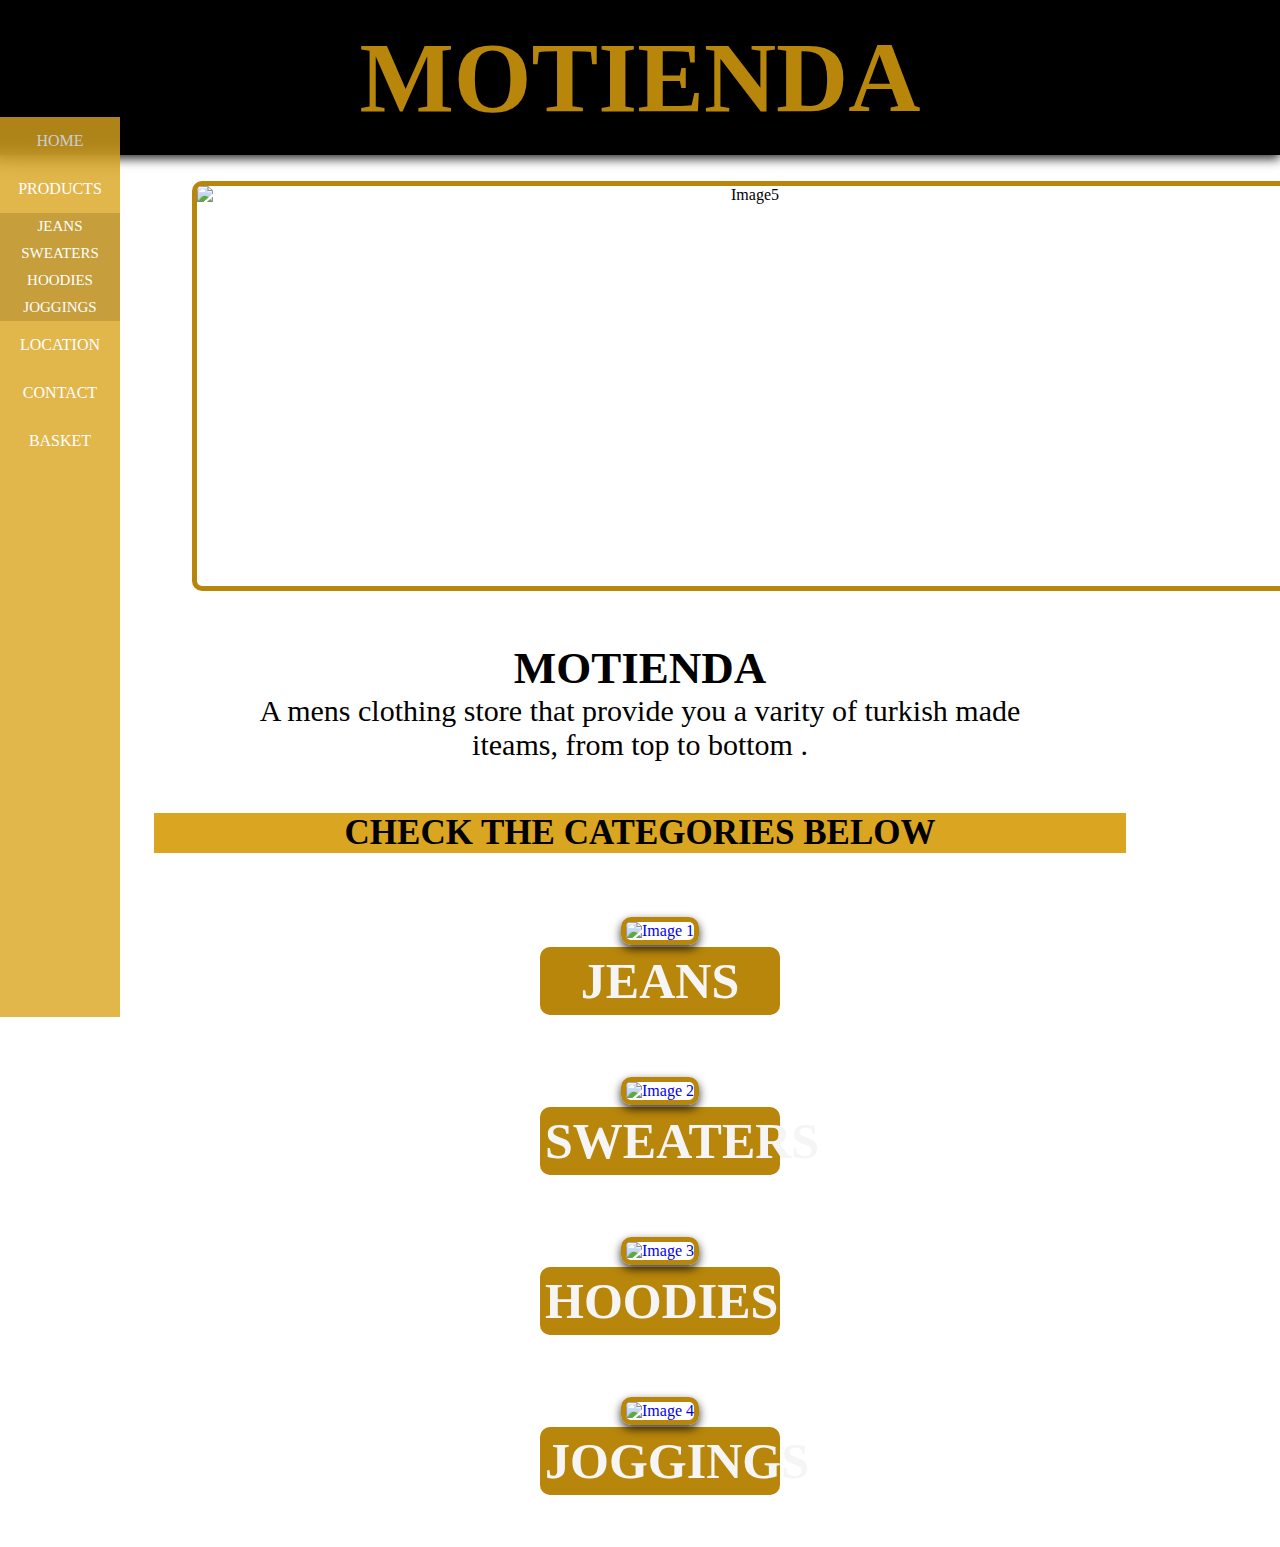
==== index.html @ 70cee757 "Add files via upload" ====
<!doctype html>
<html>
	<head>
		<title>MOTIENDA</title>
		<link rel="stylesheet" type="text/css" href="style.css">
	</head>


	<body>
		<header>		
			<h1>MOTIENDA</h1>
		</header>
		
			<nav >
				<ul class="sidebar">
					
					<li><a href="index.html">HOME</a></li>
					<li><a href="products.html">PRODUCTS</a>
						<ul>
							<li><a href="jeans.html">JEANS</a></li>
							<li><a href="sweaters.html">SWEATERS</a></li>
							<li><a href="hoodies.html">HOODIES</a></li>
							<li><a href="joggings.html">JOGGINGS</a></li>
						</ul></li>
					<li><a href="location.html">LOCATION</a></li>
					<li><a href="contact.html">CONTACT</a></li>
					<li><a href="basket.html">BASKET</a></li>

			</ul>
			
			</nav>
		
		<main>
			<div class="front-big-image">
				<img src="whiteblackbrownsweaters.jpg" alt="Image5" class="front-image">
			</div>
			<div class="frontal-paragraph">
				<h2>MOTIENDA</h2>
				<p>A mens clothing store that provide you a varity of turkish made iteams, from top to bottom .</p>

			</div>
			<div class="categorie"><h4>  CHECK THE CATEGORIES BELOW</h4></div>

			<div class="card-container">
				
        <div class="cardjeans">
            <a href="jeans.html">
                <img src="foldedjeans.jpg" alt="Image 1" class="card-image">
                <h3 class="card-title"><span class="hover-highlight">JEANS</span></h3>
            </a>
        </div>
        <div class="cardsweaters">
            <a href="sweaters.html">
                <img src="sweaters.jpg" alt="Image 2" class="card-image">
                <h3 class="card-title"><span class="hover-highlight">SWEATERS</span></h3>
            </a>
        </div>
        <div class="cardhoodies">
            <a href="hoodies.html">
                <img src="foldedhoodie.jpg" alt="Image 3" class="card-image">
                <h3 class="card-title"><span class="hover-highlight">HOODIES</span></h3>
            </a>
        </div>
        <div class="cardjoggings">
            <a href="joggings.html">
                <img src="joggings.png" alt="Image 4" class="card-image">
                <h3 class="card-title"><span class="hover-highlight">JOGGINGS</span></h3>
            </a>
        </div>
    </div>
		</main>
		<footer>
			
		</footer>
		
	</body>
</html>
---- style.css ----
*{
				margin: 0;
				padding: 0;
			}
			
			.sidebar{
				position: fixed;
				top: 13%;
				left: 0;
				z-index: 999;
				height: 100vh;
				width: 120px;
				background-color: goldenrod;
				opacity: 0.8;
				backdrop-filter: blur(10px);
				display: flex;
				flex-direction: column;
				align-items: left;
				justify-content: flex-start;




			}
			.sidebar a:hover{
				background-color: darkgoldenrod;
				width: 100%;

			}
			.sidebar ul{color: white;
				list-style-type: none;
				background-color: darkgoldenrod;
				padding: 0px;
				margin: 0px;
				overflow: hidden;

			}
			.sidebar ul li{
				display: inline-block;
				position: relative;


			}
			.sidebar ul li a{
				display: inline-block;
				padding: 5px 15px;
				font-size: 15px;
				text-align: center;

			} 
			.sidebar ul li a:hover{
				background-color: darkgoldenrod;
				width: 100%;

			}

			.sidebar a{color: white;
            	text-decoration: none;
            	padding: 15px;
            	display: block;
            	text-align: center;

			}
			
			header{
				color: darkgoldenrod;
				text-align: center;
				font-size: 50px;
				background-color: black;
				padding: 20px 60px;
				box-shadow: 0px 4px 10px rgba(0, 0, 0, 0.8);


			}

			body{
				background-image: url(sand.jpg);
				background-size: cover;
				background-position: center;
				background-repeat: no-repeat;
				text-align: center;
				text-decoration: none;

			}
			h1{
				color: darkgoldenrod;

			}
			h3{font-size: 50px;
				color: whitesmoke;
				text-decoration: none;
				}
				.cardjeans a{
					text-decoration: none;
				}
				.cardsweaters a{
					text-decoration: none;
				}
				.cardhoodies a{
					text-decoration: none;
				}
				.cardjoggings a{
					text-decoration: none;
				}
				.cardjeans h3{
					margin: 2px 500px;
					border: 2px solid darkgoldenrod;
					border-width: 5px;
					border-radius: 10px;
					background-color: darkgoldenrod;
				}
				.cardsweaters h3{
					margin: 2px 500px;
					border: 2px solid darkgoldenrod;
					border-width: 5px;
					border-radius: 10px;
					background-color: darkgoldenrod;
				}
				.cardhoodies h3{
					margin: 2px 500px;
					border: 2px solid darkgoldenrod;
					border-width: 5px;
					border-radius: 10px;
					background-color: darkgoldenrod;
				}
				.cardjoggings h3{
					margin: 2px 500px;
					border: 2px solid darkgoldenrod;
					border-width: 5px;
					border-radius: 10px;
					background-color: darkgoldenrod;
				}

				.card-title a{
					text-decoration: none;
				}
				.hover-highlight a{
					text-decoration: none;
				}
				.hover-highlight:hover{

					background-color: goldenrod;

				}
				.card-container{
					display: flex;
					flex-direction: column;
					gap: 60px;
					margin-left: 40px;
					margin-top: 5%;
					margin-bottom: 50px;
					text-decoration: none;

				}
				.card-image{border: 5px solid darkgoldenrod;
					border-radius: 10px;
					width: 100%;
					height: 500px;
					max-width: 500px;
					box-shadow: 0px 4px 10px rgba(0, 0, 0, 0.8);
				}
				.front-image{display: flex;
					
					width: 100%;
					height: 400px;
					max-width: 1100px ;
					margin: 2% 15%;
					border: 5px solid darkgoldenrod;
					border-radius: 10px;
				}
				.frontal-paragraph{font-size: 30px;
					margin: 4% 18%;
				}
				.categorie{background-color: goldenrod;
					margin: 2% 12%;
					text-decoration: none;
					font-size: 35px;

				}
				.categorie:hover{
					background-color: darkgoldenrod;
				}
				.categorie2{
					font-size: 60px;
					margin-top: 40px;
					margin-bottom: 60px;
					background-color: black;
					color: darkgoldenrod;
					width: 410px;
					margin-left: 160px;
				}
				.jeans-container{margin-left: 100px;
					margin-top: 30px;
					display: grid;
					grid-template-columns: repeat(4, 1fr);
					gap: 30px;
				}
				.jeansimage{border: 5px solid darkgoldenrod;
					border-radius: 10px;
					width: 100%;
					height: 300px;
					max-width: 240px;
					box-shadow: 0px 4px 10px rgba(0, 0, 0, 0.8);


				}
				.jeanscard-title{
					border: 5px solid darkgoldenrod;
					border-radius: 10px;
					margin: 2px 
				font-size:25px;
					background-color: darkgoldenrod;
					border-block-width: 2px;
					box-shadow: 0px 4px 10px rgba(0, 0, 0, 0.8);
					padding: 5px
				}
				.categoriename{
					margin:1px 200px;
					font-size: 60px;
					border: 5px solid black;
					border-radius: 10px;
					background-color: black;
					color: darkgoldenrod;

				}
				.whatsapp-link{
					text-decoration: none;
					font-size: 60px;
					background-color: green;
					border: 4px solid green ;
					border-radius: 10px;
					color: white;
					margin: 60px 200px;
					box-shadow: 0px 4px 10px rgba(0, 0, 0, 0.8);
					display: flex;
					align-items: center;
					justify-content: center;

				}
				.insta-link{
					text-decoration: none;
					font-size: 60px;
					background-color: deeppink;
					border: 4px solid deeppink ;
					border-radius: 10px;
					color: white;
					margin: 60px 200px;
					box-shadow: 0px 4px 10px rgba(0, 0, 0, 0.8);
					display: flex;
					align-items: center;
					justify-content: center;
				}
				.facebook-link{
					text-decoration: none;
					font-size: 60px;
					background-color: blue;
					border: 4px solid blue ;
					border-radius: 10px;
					color: white;
					margin: 60px 200px;
					box-shadow: 0px 4px 10px rgba(0, 0, 0, 0.8);
					display: flex;
					align-items: center;
					justify-content: center;
				}
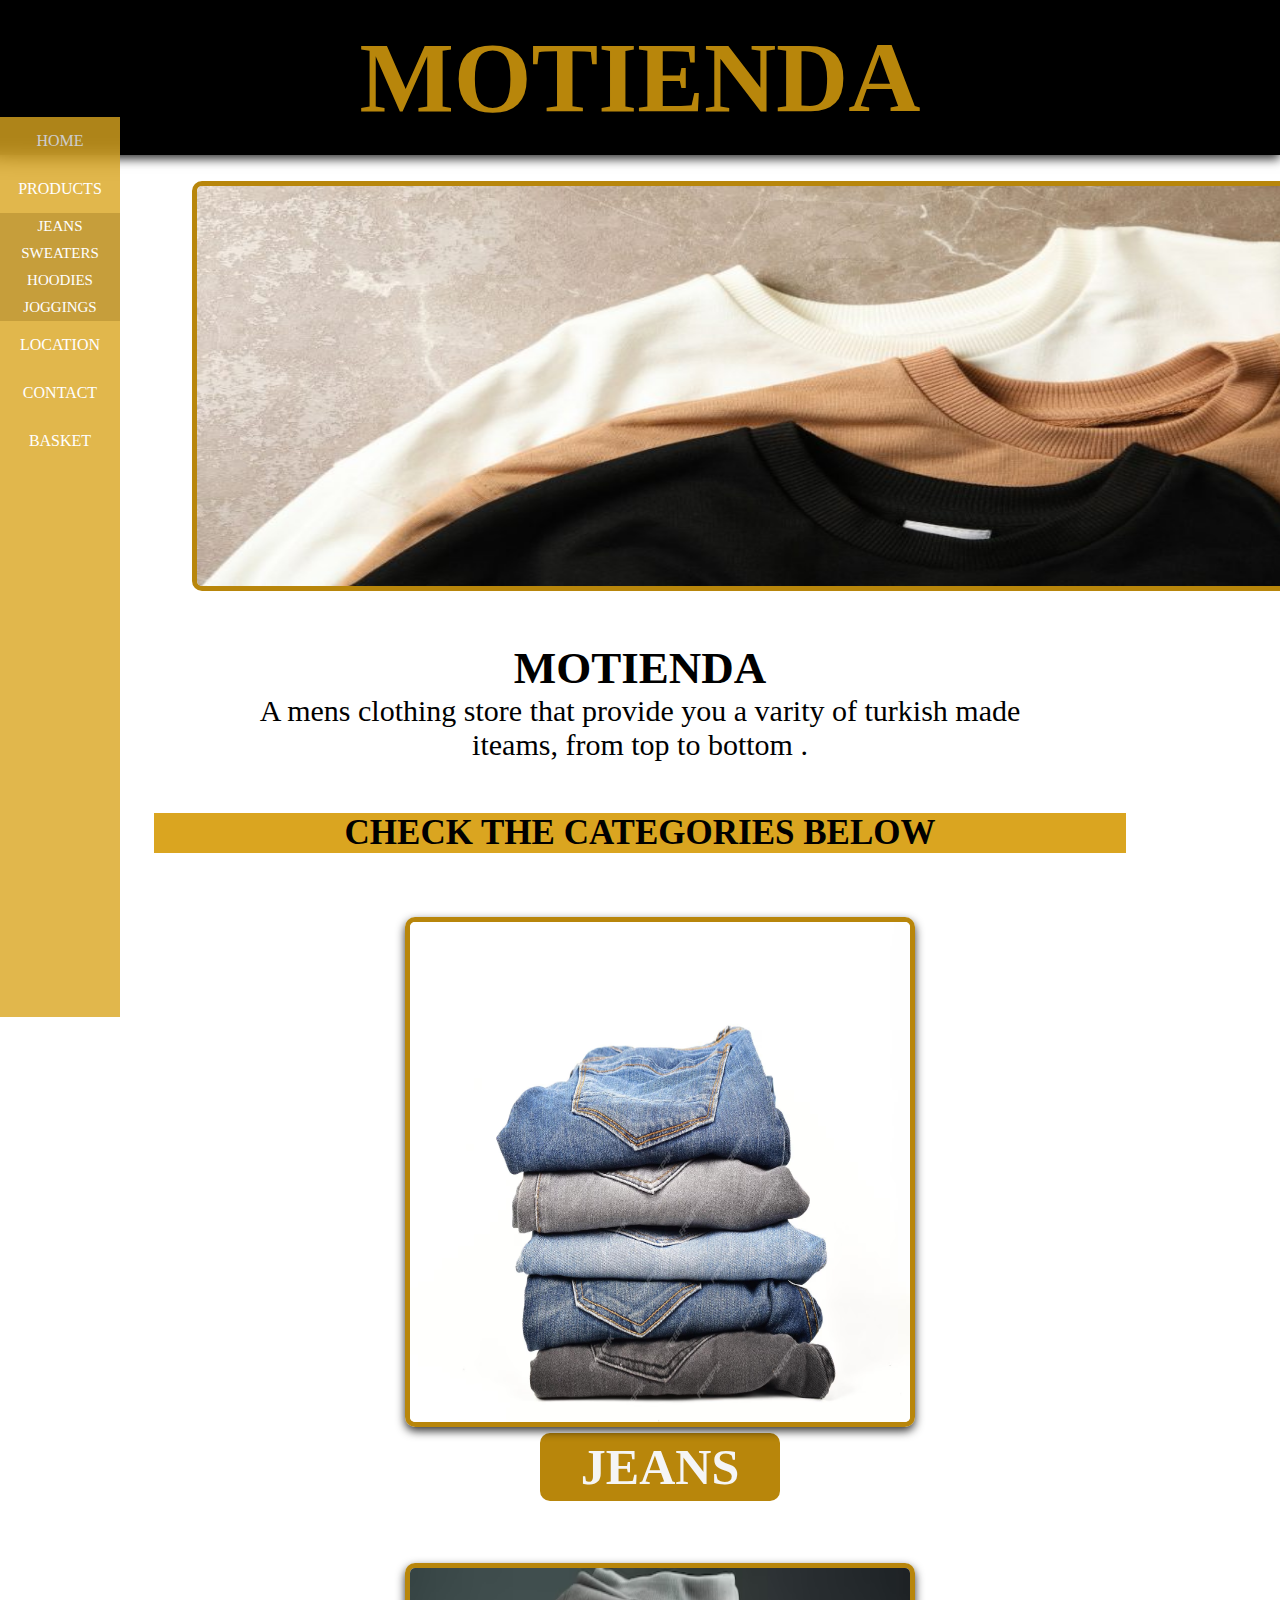
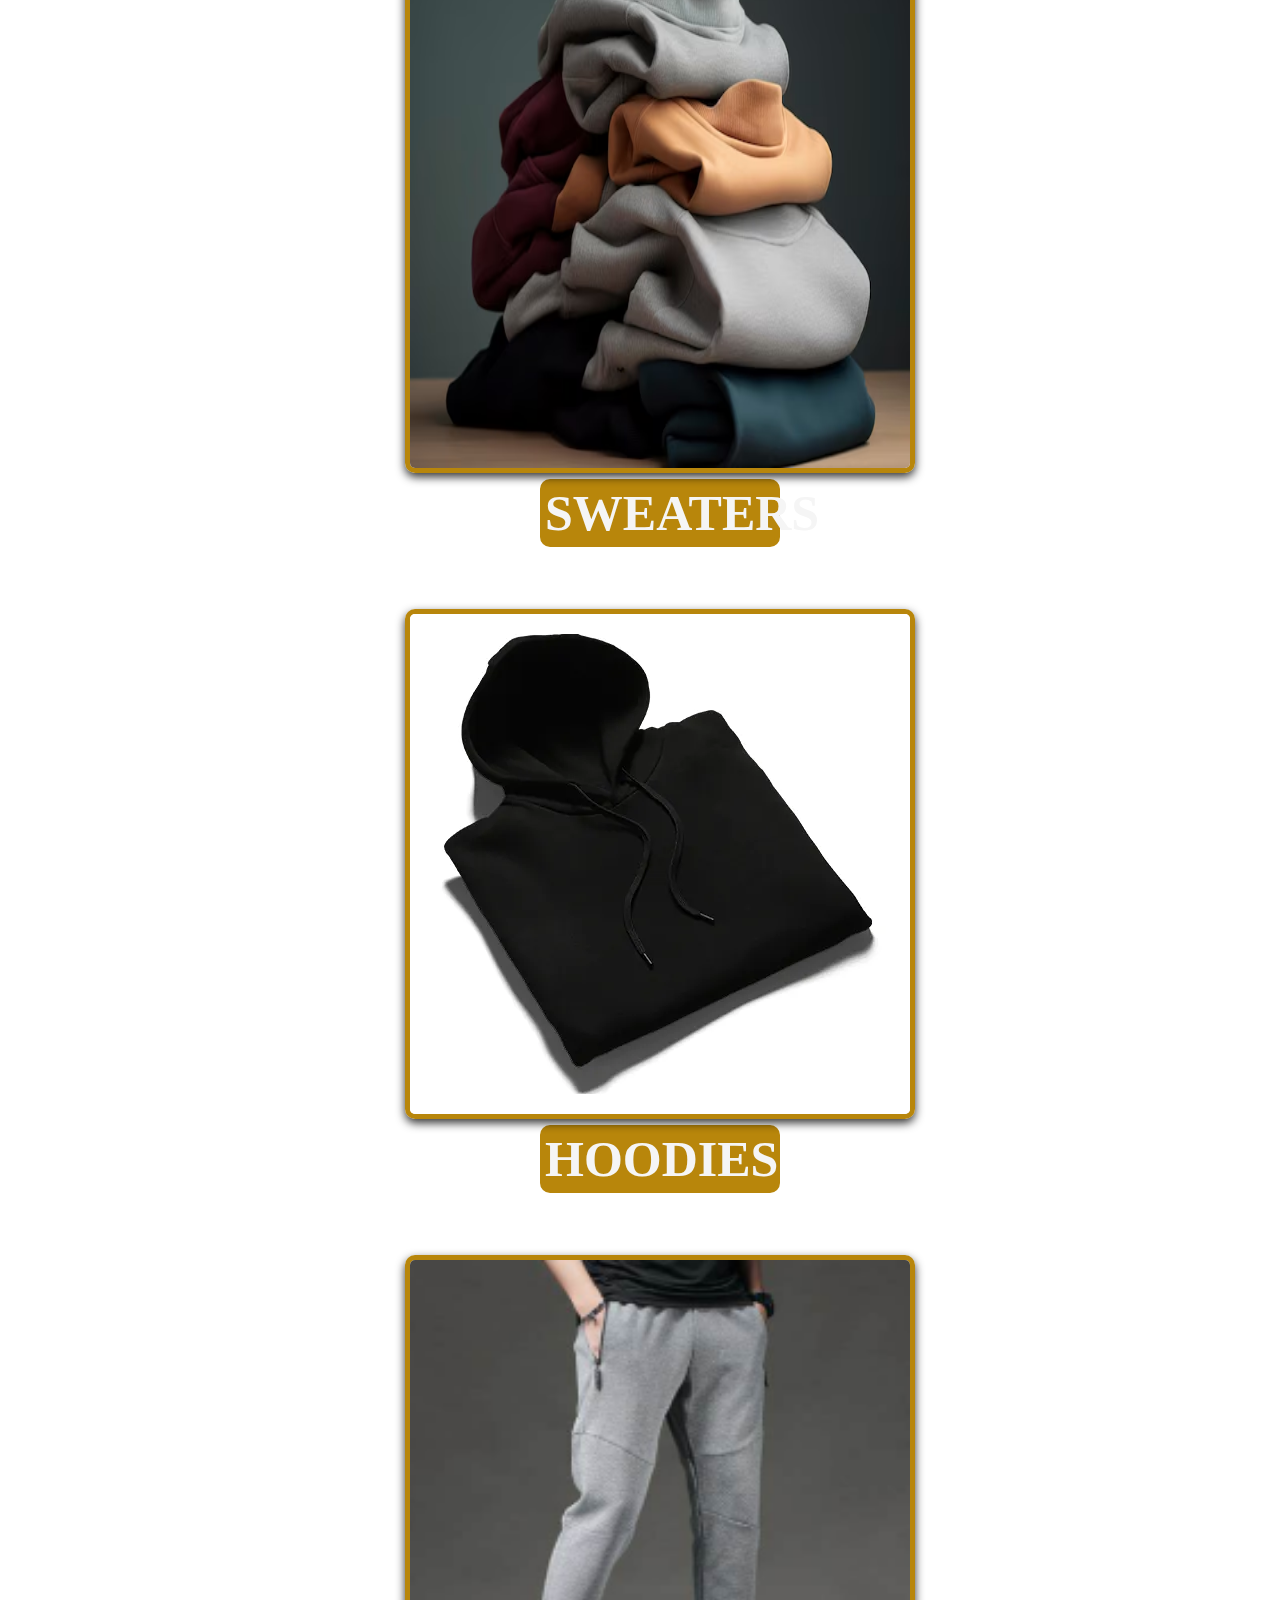
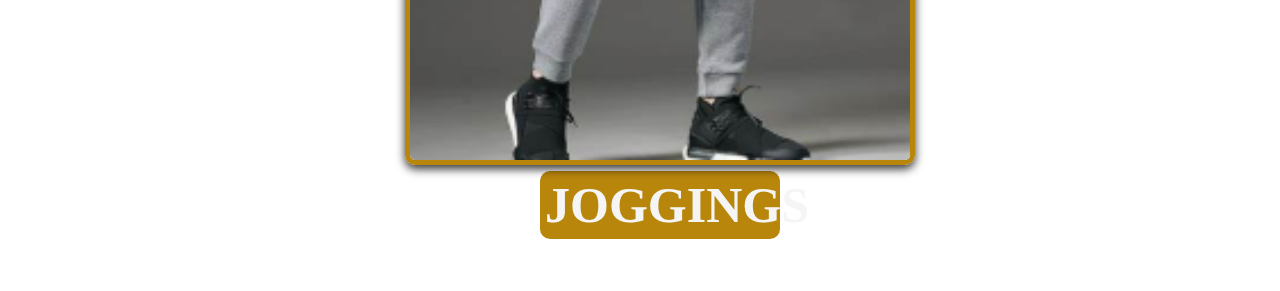
==== commit 4c03f07b: "Update index.html" ====
--- a/index.html
+++ b/index.html
@@ -32,7 +32,7 @@
 		
 		<main>
 			<div class="front-big-image">
-				<img src="whiteblackbrownsweaters.jpg" alt="Image5" class="front-image">
+				<img src="photos/whiteblackbrownsweaters.jpg" alt="Image5" class="front-image">
 			</div>
 			<div class="frontal-paragraph">
 				<h2>MOTIENDA</h2>
@@ -45,25 +45,25 @@
 				
         <div class="cardjeans">
             <a href="jeans.html">
-                <img src="foldedjeans.jpg" alt="Image 1" class="card-image">
+                <img src="photos/foldedjeans.jpg" alt="Image 1" class="card-image">
                 <h3 class="card-title"><span class="hover-highlight">JEANS</span></h3>
             </a>
         </div>
         <div class="cardsweaters">
             <a href="sweaters.html">
-                <img src="sweaters.jpg" alt="Image 2" class="card-image">
+                <img src="photos/sweaters.jpg" alt="Image 2" class="card-image">
                 <h3 class="card-title"><span class="hover-highlight">SWEATERS</span></h3>
             </a>
         </div>
         <div class="cardhoodies">
             <a href="hoodies.html">
-                <img src="foldedhoodie.jpg" alt="Image 3" class="card-image">
+                <img src="photos/foldedhoodie.jpg" alt="Image 3" class="card-image">
                 <h3 class="card-title"><span class="hover-highlight">HOODIES</span></h3>
             </a>
         </div>
         <div class="cardjoggings">
             <a href="joggings.html">
-                <img src="joggings.png" alt="Image 4" class="card-image">
+                <img src="photos/joggings.png" alt="Image 4" class="card-image">
                 <h3 class="card-title"><span class="hover-highlight">JOGGINGS</span></h3>
             </a>
         </div>
@@ -74,4 +74,4 @@
 		</footer>
 		
 	</body>
-</html>+</html>
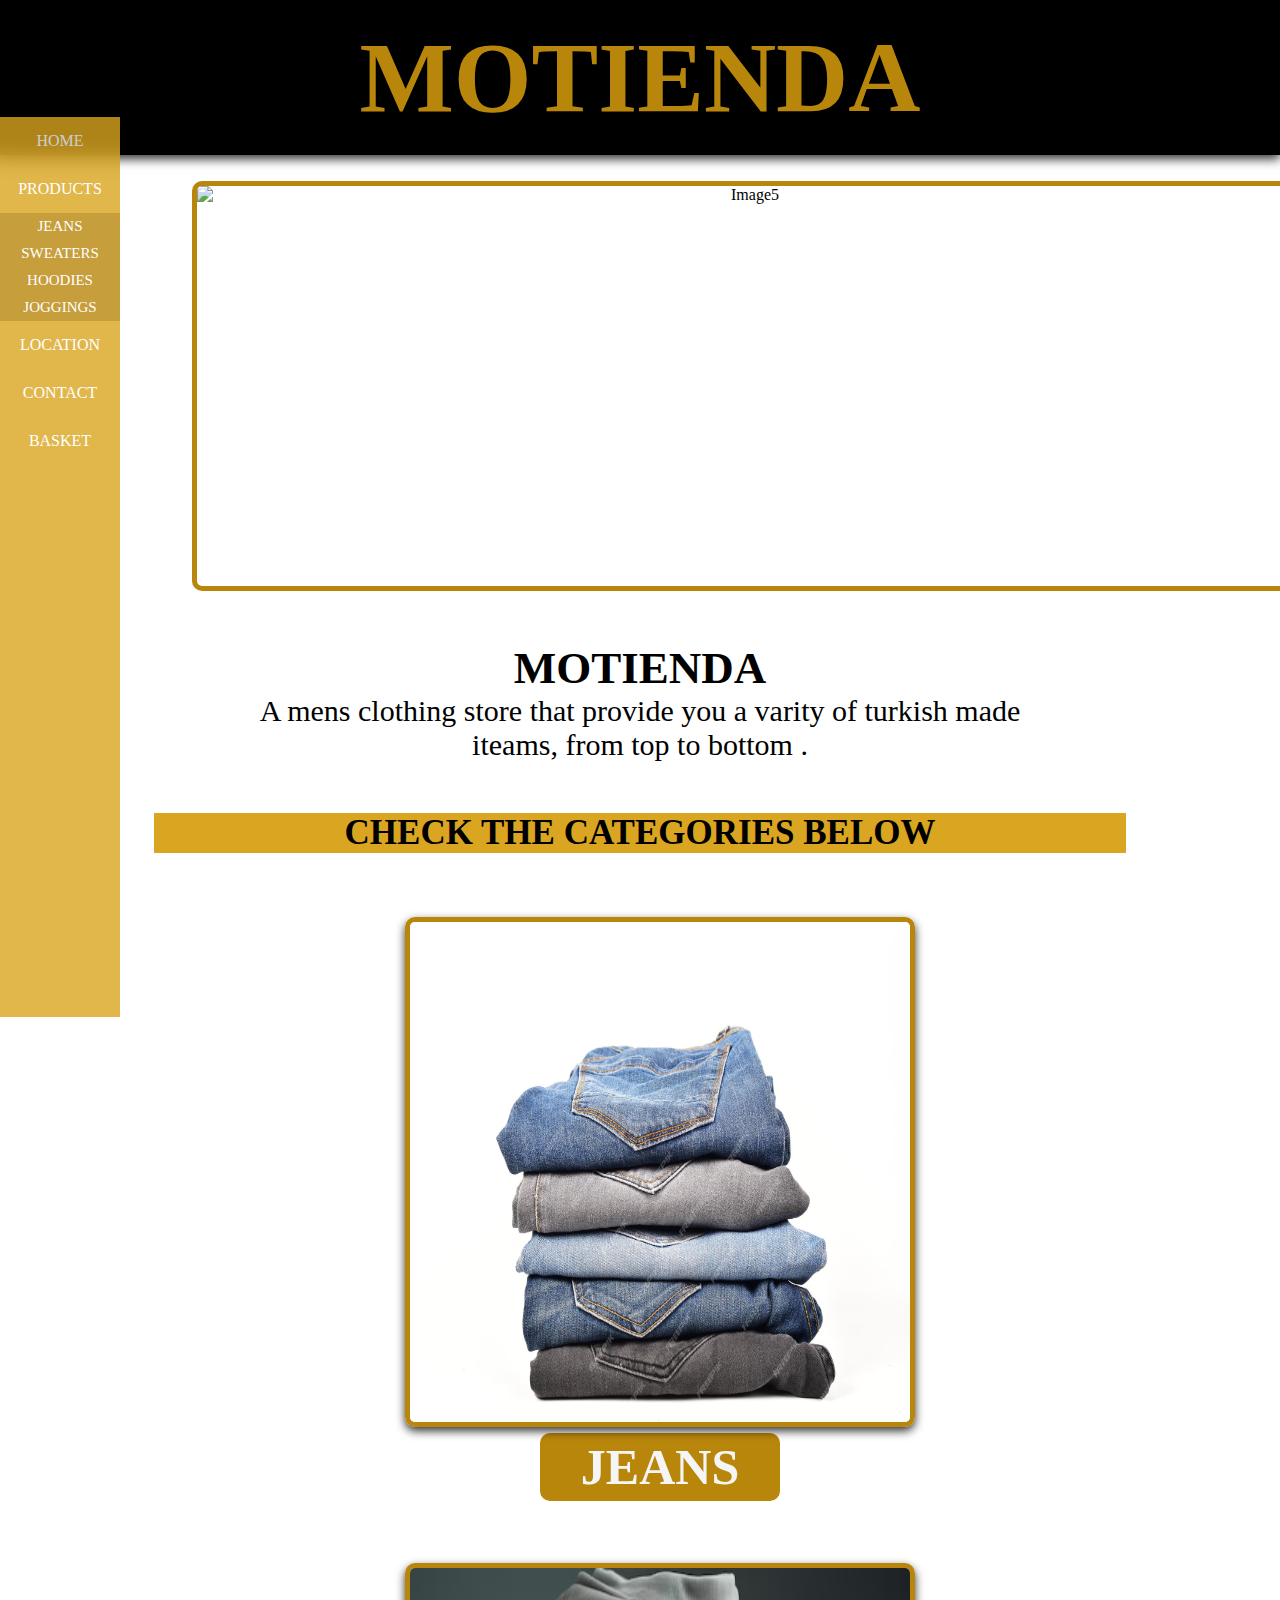
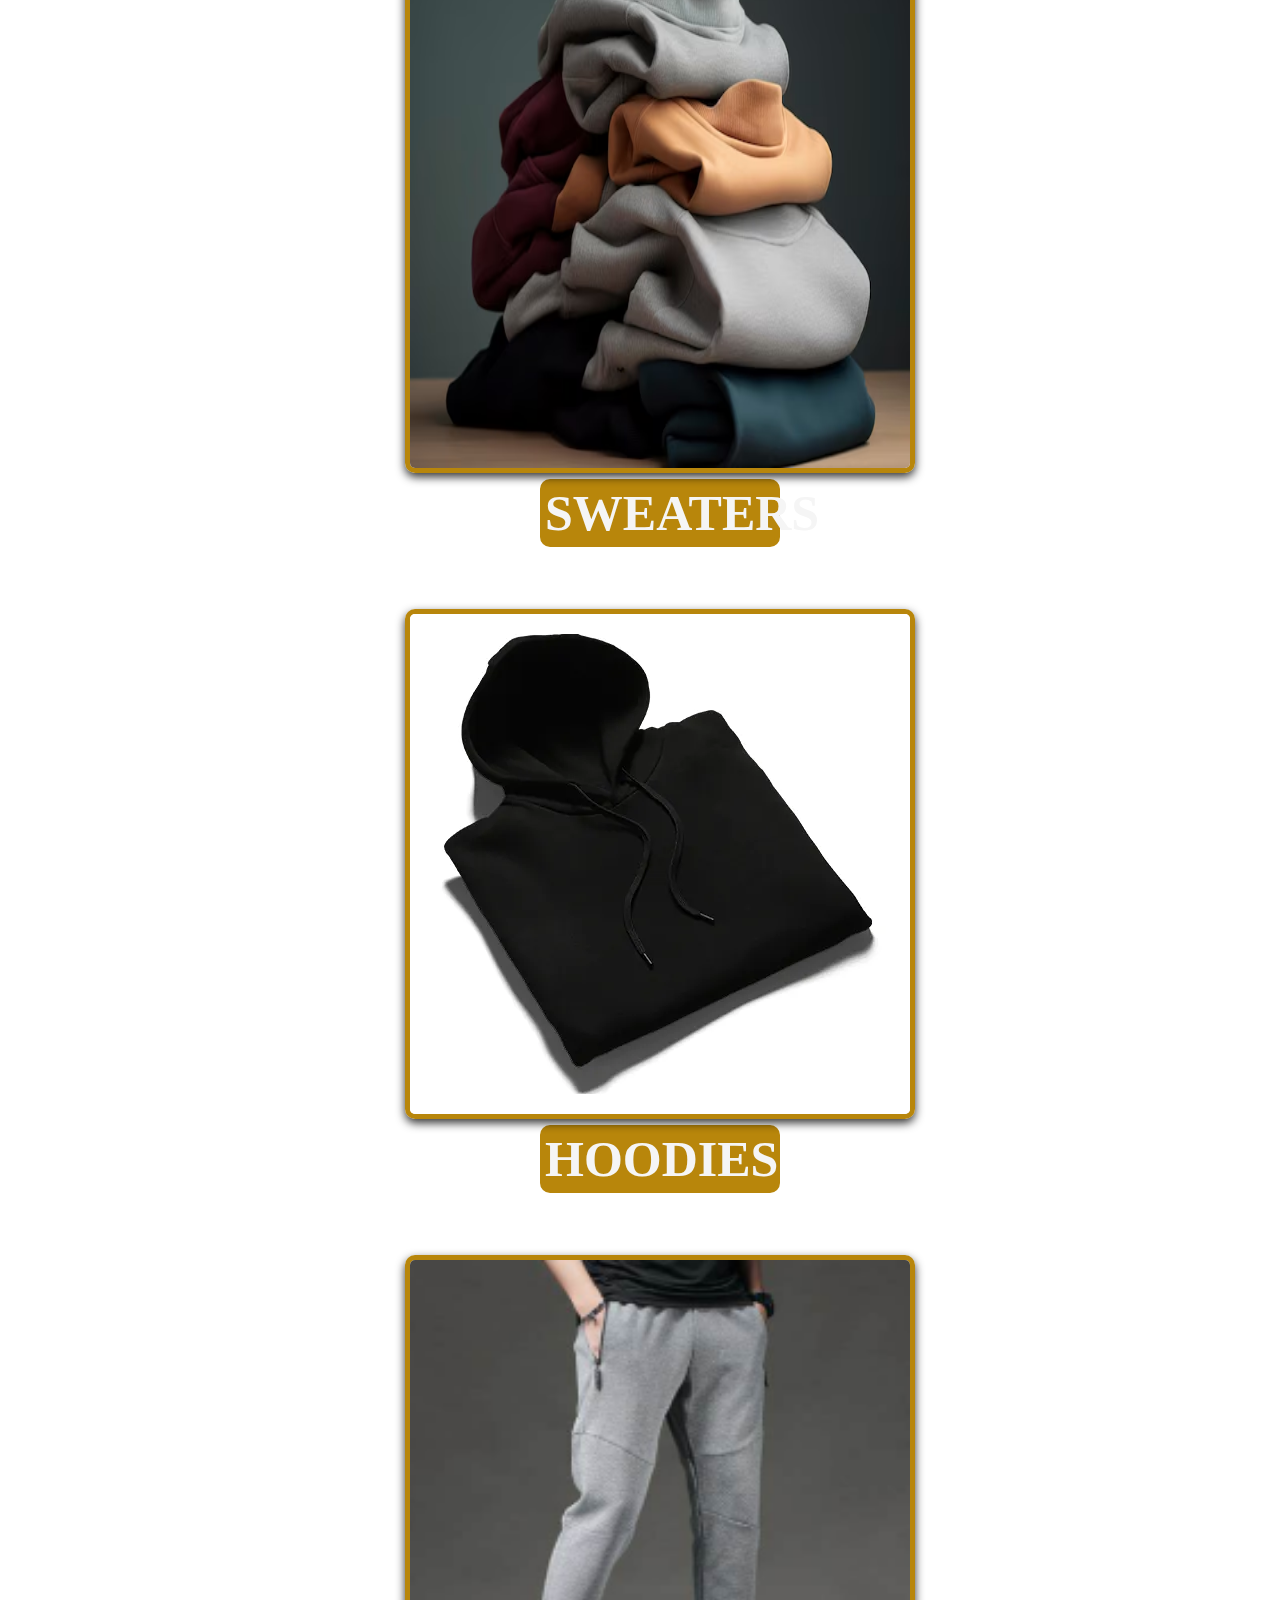
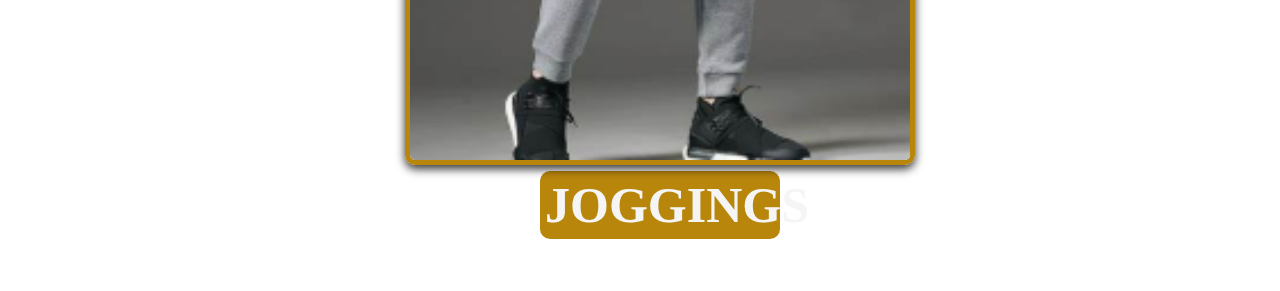
==== commit 0b978cd3: "Update index.html" ====
--- a/index.html
+++ b/index.html
@@ -32,7 +32,7 @@
 		
 		<main>
 			<div class="front-big-image">
-				<img src="photos/whiteblackbrownsweaters.jpg" alt="Image5" class="front-image">
+				<img src="https://github.com/darwish-mhd/MOTIENDA/blob/main/photos/whiteblackbrownsweaters.jpg" alt="Image5" class="front-image">
 			</div>
 			<div class="frontal-paragraph">
 				<h2>MOTIENDA</h2>
